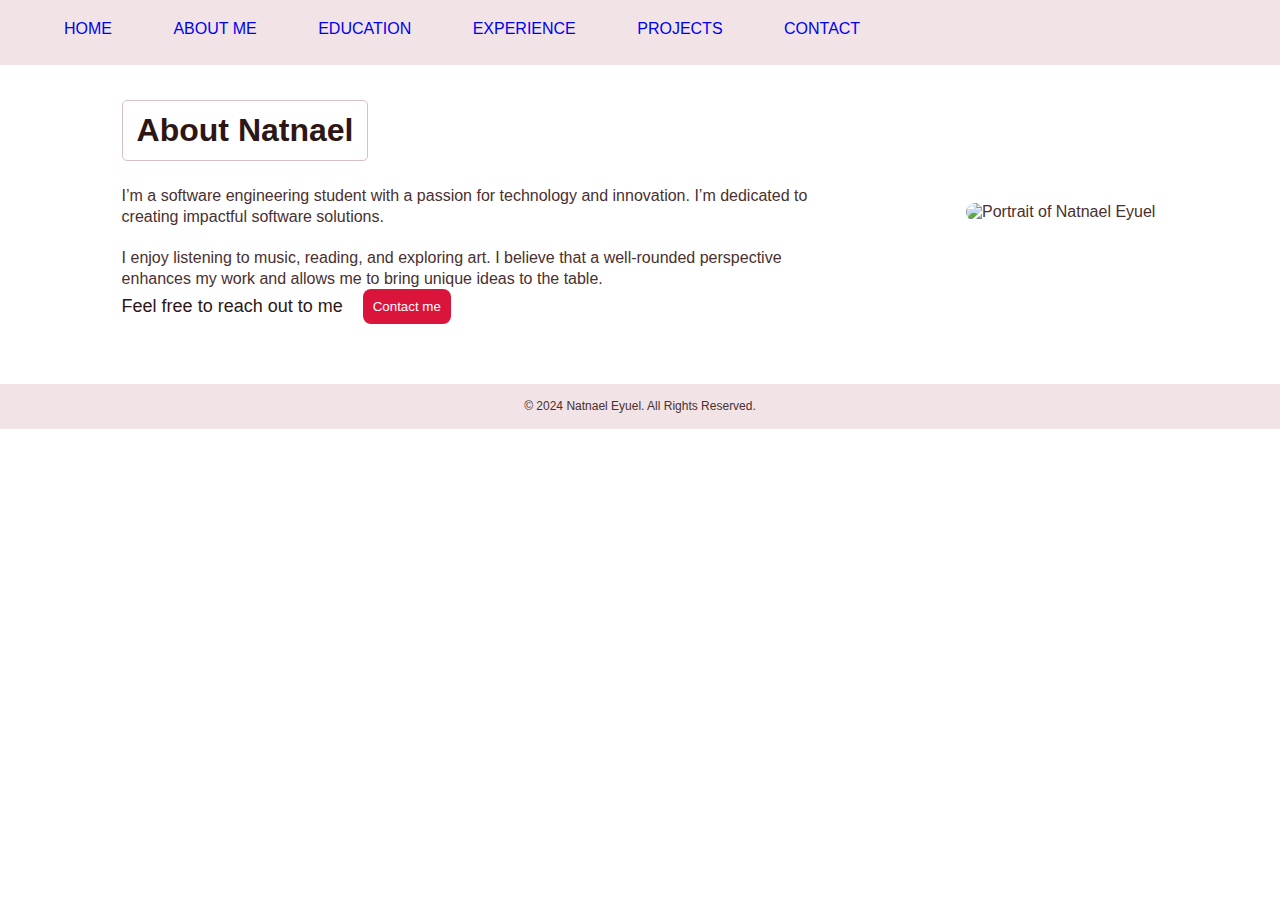
==== src/aboutme.html @ 67cecca6 "Merge pull request #1 from natnaeleyuel/final" ====
<!DOCTYPE html>
<html lang="en">
<head>
    <meta charset="UTF-8">
    <meta name="viewport" content="width=device-width, initial-scale=1.0">
    <link rel="icon" href="images/page-icon.png">
    <title>About Natnael</title>
    <link rel="stylesheet" href="styles/styles.css">
    <link rel="stylesheet" href="styles/aboutme.css">
</head>
<body>
    <header class="header">

        <!-- desktop and tablet landscape nav -->

        <nav class="nav_one">            
            <ul class="nav_links">
                <li>
                    <a href="index.html">Home</a>
                </li>
                <li>
                    <a href="#" class="active">About Me</a>
                </li>
                <li>
                    <a href="education.html">Education</a>
                </li>
                <li>
                    <a href="experience.html">Experience</a>
                </li>
                <li>
                    <a href="projects.html">Projects</a>
                </li>
                <li>
                    <a href="contact.html">Contact</a>
                </li>
            </ul>
        </nav>

        <!-- mobile (portrait, landscape) and tablet Portrait nav -->
         
        <nav class="nav_two">  
            
            <img src="images/menu-icon.png" alt="menu icon" id="menu_icon">
            <ul class="menu_nav_links">
                <li>
                    <a href="index.html">Home</a>
                </li>
                <li>
                    <a href="#" class="active">About Me</a>
                </li>
                <li>
                    <a href="education.html">Education</a>
                </li>
                <li>
                    <a href="experience.html">Experience</a>
                </li>
                <li>
                    <a href="projects.html">Projects</a>
                </li>
                <li>
                    <a href="contact.html">Contact</a>
                </li>
            </ul>
        </nav>

        <!-- portfolio logo -->

        <div class="logo_container">
            <img src="images/logo-image.png" alt="Portfolio Logo" id="logo_image">
        </div>

    </header>

    <main class="main">
        <section class="about_section">
            <h1 class="title">About Natnael</h1>
            <img src="images/picture-of-Natnael-2.jpg" alt="Portrait of Natnael Eyuel" class="portrait_image">
            <div class="about_message">
                <p>
                    I’m a software engineering student with a passion for technology and innovation. 
                    I’m dedicated to creating impactful software solutions.
                </p>
                <p>
                    I enjoy listening to music, reading, and exploring art. I believe that a well-rounded 
                    perspective enhances my work and allows me to bring unique ideas to the table.
                </p>
            </div>

            <div class="contact_message">
                <h3>Feel free to reach out to me</h3>
                <button onclick="window.location.href='contact.html'" class="contact_btn">Contact me</button>
            </div>
        </section>
    </main>

    <footer class="footer">
        <p class="copyright_message">&#169; 2024 Natnael Eyuel. All Rights Reserved.</p>
    </footer>

    <script src="js/script.js"></script>
</body>
</html>
---- src/styles/styles.css ----
*{
    padding: 0;
    margin: 0;
}

body{
    font-family: 'Inter', Verdana, Tahoma, sans-serif;
    color: #4A3030;
    padding: auto 5%;
}

h1, h2, h3{
    font-family: 'Poppins', sans-serif;
    color: #2D1616;
}

h1{
    font-size: 32px;
    line-height: 39px;
}

h2{
    font-size: 24px;
    line-height: 29px;
}

h3{
    font-size: 18px;
    line-height: 23px;
    font-weight: 500;
}

p{
    font-size: 16px;
    line-height: 21px;
}

header.header{
    top: 0;
    display: flex;
    justify-content: space-between;
    background-color: #F1E3E6;
    padding: 9px 10px;
    align-content: center;
    position: fixed;
    width: 100%;
    left: 0;
}

#menu_icon{
    width: 25px;
    cursor: pointer;
}

#logo_image{
    width: 23px;
    height: 23px;
}

div.logo_container{
    border: 1px solid black;
    height: 23px;
    width: 23px;
    justify-content: center;
    align-items: center;
    border-radius: 50%;
}

.nav_one{
    display: none;
}

ul.menu_nav_links{
    position: fixed;
    list-style: none;
    display: flex;
    flex-direction: column;
    left: 0;
    background-color: white;
    width: 100vw;
    justify-content: center;
    align-items: center;
    border: 0.5px solid rgb(233, 230, 230);
    margin-top: 10px;
    box-shadow: 0px 2px 5px rgb(197, 195, 195);
    padding: 10px;
}

ul.menu_nav_links li{
    width: 100%;
    text-align: center;
}

ul.menu_nav_links a{
    text-decoration: none;
    color: #4A3030;
    display: block;
    padding: 10px 0;
    border-radius: 4px;
}

ul.menu_nav_links a:hover{
    background-color: #F1E3E6;
}

main.main{
    margin-top: 100px;
    padding: 0 10%;
    margin-bottom: 60px;
}

h1.title{
    grid-area: 1 / 1 / 2 / 2;
    border: 1px solid #D9C0C5;
    background-color: #ffffff;
    padding: 10px 14px;
    border-radius: 5px;
    margin-bottom: 24px;
    width: fit-content;
    height: fit-content;
    justify-self: center;
}

img.portrait_image{
    min-width: 250px;
    border-radius: 4px;
}

div.socials h3{
    margin-bottom: 15px;
}

div.social_links a img{
     width: 20px;
     margin: 0;
     padding: 0;
}

a.socialicon{
    width: 10px;
    height: 20px;
    align-items: center;
    text-align: center;
}

a.socialicon img{
    width: 10px;
    height: 15px;
}

footer.footer{
    padding: 12px 0;
    text-align: center;
    background-color: #F1E3E6;
}

footer p{
    font-size: 12px;
}

@media (min-width: 1024px) {
    header.header{
        padding: 20px  5%;
    }
    nav.nav_one{
        display: inline-block;
    }
    nav.nav_two{
        display: none;
    }
    ul.nav_links {
        width: 80vw;
        display: flex;
        flex-direction: row;
        gap: 6%;
    }
    ul.nav_links li{
        list-style: none;
        width: fit-content;
        text-align: center;
        min-width: fit-content;
    }
    ul.nav_links li a{
        text-decoration: none;
        text-transform: uppercase;
        font-size: 16pz;
    }


}
---- src/styles/aboutme.css ----
section.about_section{
    display: grid;
    grid-template-rows: 4(auto);
}

img.portrait_image{
    grid-area: 2 / 1 / 3 / 2;
    margin-bottom: 20px;
    border-radius: 10px;
    width: 90%;
    justify-self: center;
}

div.about_message{
    grid-area: 3 / 1 / 4 / 2;
    display: flex;
    flex-direction: column;
    gap: 20px;
    border: 1px solid #D9C0C5;
    padding: 10px;
    border-radius: 5px 5px 0 0;
    border-bottom: none;
    height: fit-content;
}

div.contact_message{
    grid-area: 4 / 1 / 5 / 2;
    display: flex;
    flex-direction: column;
    gap: 10px;
    border: 1px solid #D9C0C5;
    padding: 10px;
    border-radius: 0 0 5px 5px;
    border-top: none;
    height: fit-content;
}

div.contact_message button{
    background-color: #DB143C;
    width: fit-content;
    align-self: center;
    border: none;
    padding: 10px;
    color: white;
    border-radius: 8px;
}

@media screen and (min-width: 767px) {
    main.main{
        grid-template-columns: 65% 35%;
        grid-template-rows: repeat(3, auto);
        gap: unset;
        align-items: center;
        padding-left: 7%;
    }

    h1.title{
        grid-area: 1 / 1 / 2 / 2;
        justify-self: unset;
    }
    
    img.portrait_image{
        grid-area: 1 / 2 / 4 / 3;
        margin-left: 20%;
        justify-self: center;
        align-self: center;
    }
    
    div.about_message{
        grid-area: 2 / 1 / 3 / 2;
        border: none;
        padding: 0;
        margin-bottom: 20px;
    }
    
    div.contact_message{
        grid-area: 3 / 1 / 4 / 2;
        border: none;
        padding: 0;
        flex-direction: row;
        gap: 20px;
        align-items: center;
    }
}
@media screen and (min-width: 991px) {
    main.main{
        grid-template-columns: auto;
        grid-template-rows: repeat(4, auto);
        padding: 0 15%;
    }

    h1.title{
        grid-area: 2 / 1 / 3 / 2;
    }
    
    img.portrait_image{
        grid-area: 1 / 1 / 2 / 2;
        width: 60%;
        margin-left: 0;
        justify-self: start;
        margin-bottom: 20px;
    }
    
    div.about_message{
        grid-area: 3 / 1 / 4 / 2;
        margin-bottom: 20px;
    }
    
    div.contact_message{
        grid-area: 4 / 1 / 5 / 2;        
    }
}

@media screen and (min-width: 1023px) {
    main.main{
        grid-template-columns: 50% 50%;
        grid-template-rows: repeat(3, auto);
        gap: 0;
        padding: 0 5%;
        justify-content: center;
    }

    .about_section {
        justify-content: center;
        padding-left: 5%;
    }

    h1.title{
        grid-area: 1 / 1 / 2 / 2;
    }
    
    img.portrait_image{
        grid-area: 1 / 2 / 4 / 3;
        margin: 0;
        width: 80%;
    }
    
    div.about_message{
        grid-area: 2 / 1 / 3 / 2;
        width: 82%;
        height: fit-content;
        margin: 0;
    }
    
    div.contact_message{
        grid-area: 3 / 1 / 4 / 2;    
        height: fit-content; 
    }
}
@media screen and (min-width: 1440px) {
    main.main{
        grid-template-columns: repeat(2, auto);
        grid-template-rows: repeat(2, auto);
        gap: 0;
        padding: 0 5%;
        justify-content: center;
    }

    h1.title{
        grid-area: 1 / 1 / 2 / 2;
        align-self:flex-end;
    }
    
    img.portrait_image{
        grid-area: 1 / 2 / 3 / 3;
        margin: 0;
        margin-bottom: 20px;
        width: 70%;
    }
    
    div.about_message{
        grid-area: 2 / 1 / 3 / 2;
        width: unset;
        height: fit-content;
    }
    
    div.contact_message{
        grid-area: 3 / 2 / 4 / 3;    
        height: fit-content; 
    }
}
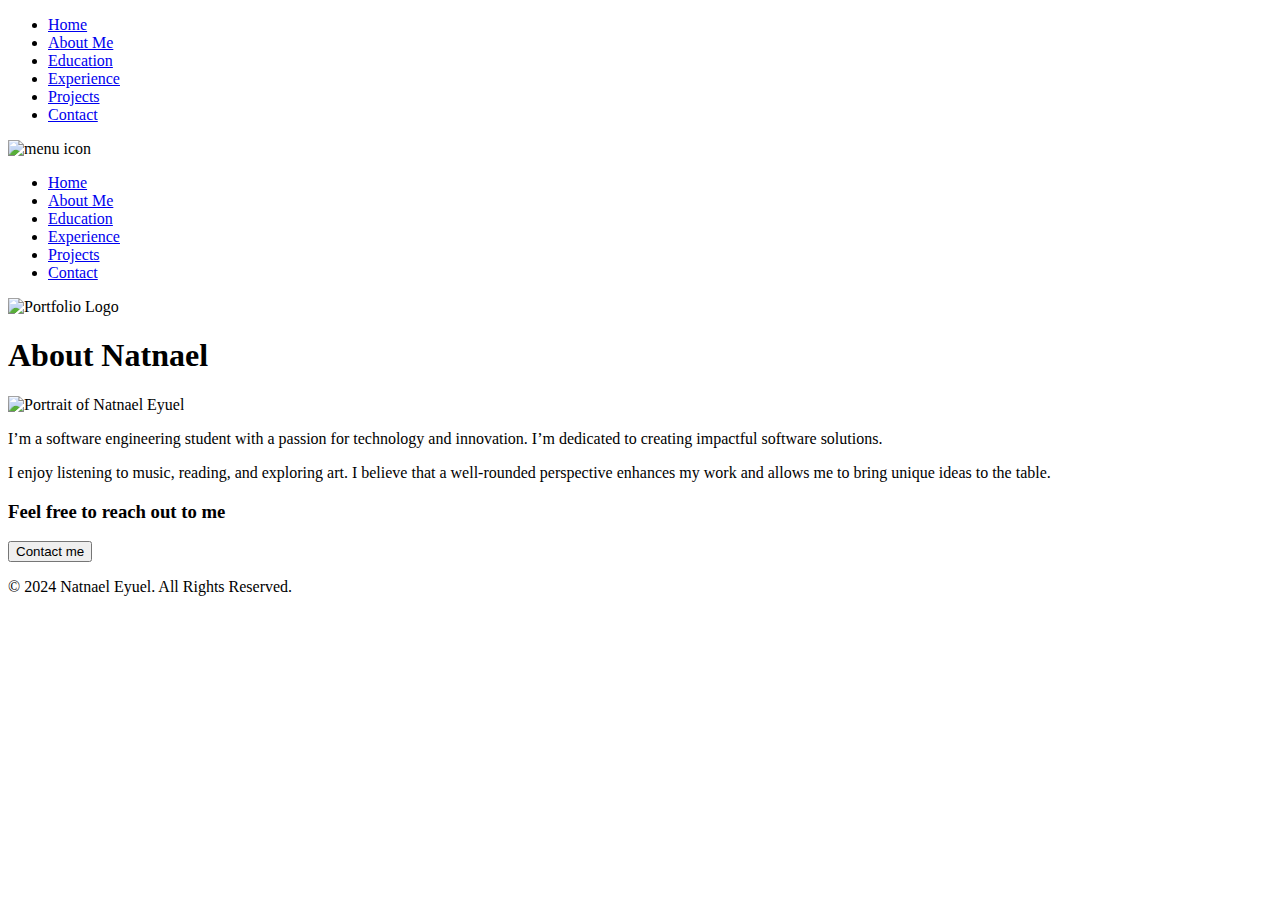
==== commit ed622d82: "back-up:" ====
--- a/src/aboutme.html
+++ b/src/aboutme.html
@@ -5,8 +5,6 @@
     <meta name="viewport" content="width=device-width, initial-scale=1.0">
     <link rel="icon" href="images/page-icon.png">
     <title>About Natnael</title>
-    <link rel="stylesheet" href="styles/styles.css">
-    <link rel="stylesheet" href="styles/aboutme.css">
 </head>
 <body>
     <header class="header">
@@ -41,7 +39,7 @@
         <nav class="nav_two">  
             
             <img src="images/menu-icon.png" alt="menu icon" id="menu_icon">
-            <ul class="menu_nav_links">
+            <ul class="nav_links">
                 <li>
                     <a href="index.html">Home</a>
                 </li>
@@ -96,7 +94,5 @@
     <footer class="footer">
         <p class="copyright_message">&#169; 2024 Natnael Eyuel. All Rights Reserved.</p>
     </footer>
-
-    <script src="js/script.js"></script>
 </body>
 </html>
